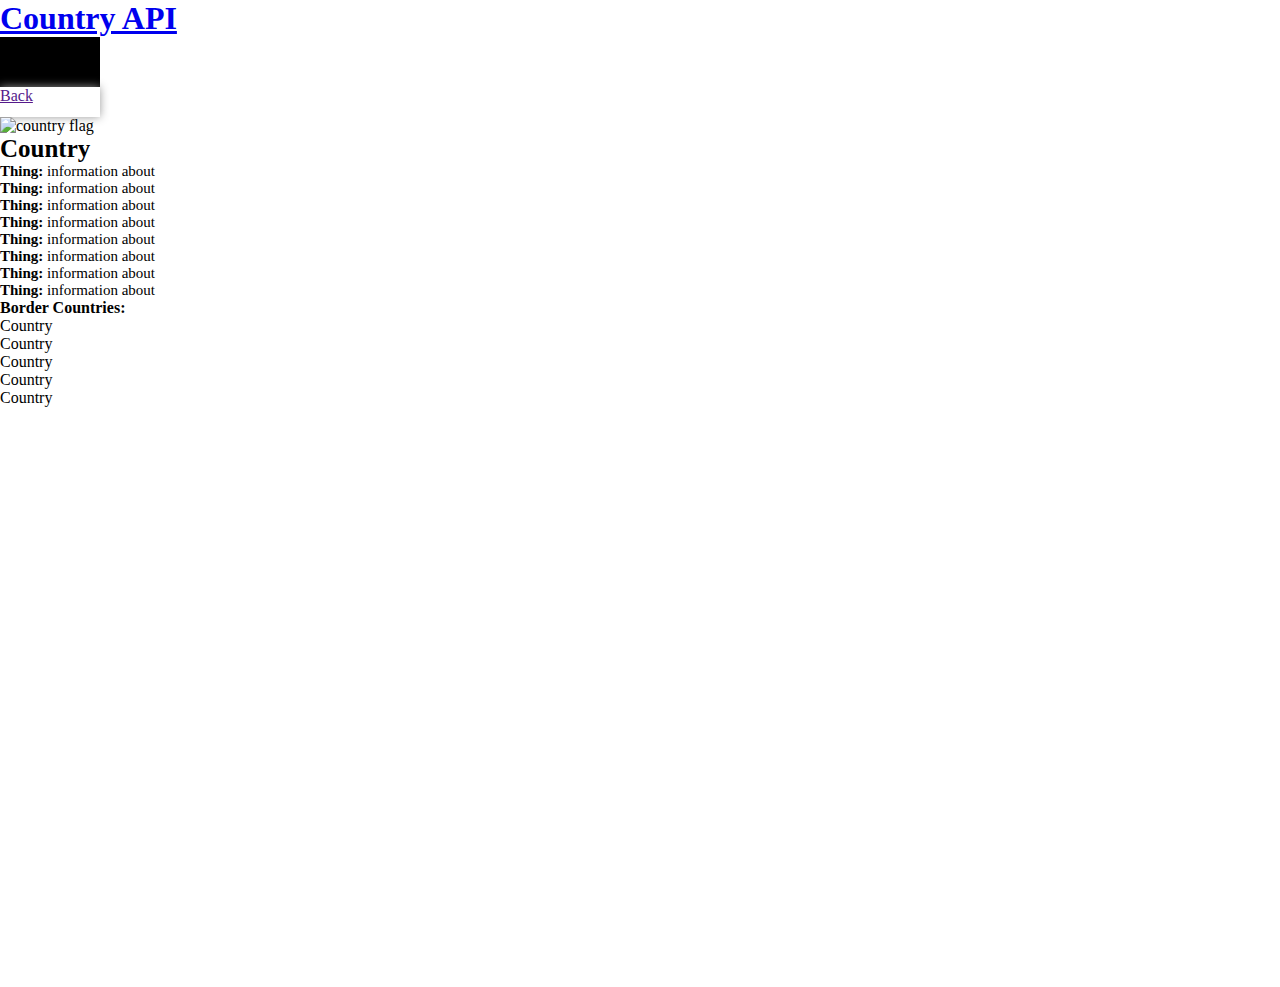
==== country.html @ 40fa812b "Mock up of individual page of country" ====
<!DOCTYPE html>
<html lang="en">
<head>
    <meta charset="UTF-8">
    <meta name="viewport" content="width=device-width, initial-scale=1.0">
    <link href="https://cdn.jsdelivr.net/npm/bootstrap@5.0.0-beta1/dist/css/bootstrap.min.css" rel="stylesheet" integrity="sha384-giJF6kkoqNQ00vy+HMDP7azOuL0xtbfIcaT9wjKHr8RbDVddVHyTfAAsrekwKmP1" crossorigin="anonymous">
    <link rel="stylesheet" href="./css/country.css" />
    <title>Country API</title>
</head>
<body>
    <header class="container m-0 container-header bg-white">
        <nav class="navbar navbar-light w-100 m-0 p-0">
            <a class="navbar-brand p-2" href="#"><h1>Country API</h1></a>
            <div class="darkmode-toggler"></div>
        </nav>        
    </header> 
    
    <div class="principal container bg-light">  
        <div class="container pt-5 px-4">
            <div class="back-button d-flex justify-content-center rounded">
                <a href="" class="text-decoration-none" >Back</a>
            </div>
        </div>
        <div class="container pt-5 px-4">
            <div class="row row-cols-1 row-cols-md-2 gy-3 ">
                <div class="col-md-5">
                    <img class="img-fluid" src="https://upload.wikimedia.org/wikipedia/en/0/03/Flag_of_Italy.svg" alt="country flag" class="flag"/>
                </div>
                <div class="col-md-1" ></div>
                <div class="col-md-5 p-3">
                    <h1 style="font-size: 25px;"><strong>Country</strong></h1>                    
                    <div class="row pt-3">
                        <div class="col-md-12 col-lg-6 pb-4">
                            <p class="mb-2" style="font-size: 15px;"><strong>Thing: </strong>information about </p>
                            <p class="mb-2" style="font-size: 15px;"><strong>Thing: </strong>information about </p>
                            <p class="mb-2" style="font-size: 15px;"><strong>Thing: </strong>information about </p>
                            <p class="mb-2" style="font-size: 15px;"><strong>Thing: </strong>information about </p>
                            <p class="mb-2" style="font-size: 15px;"><strong>Thing: </strong>information about </p>
                                           
                        </div>
                        <div class="col-md-12 col-lg-6 pb-4">
                            <p class="mb-2" style="font-size: 15px;"><strong>Thing: </strong>information about </p>
                            <p class="mb-2" style="font-size: 15px;"><strong>Thing: </strong>information about </p>
                            <p class="mb-2" style="font-size: 15px;"><strong>Thing: </strong>information about </p>
                             
                        </div>
                    </div> 
                    <div class="row row-cols-3">
                        <div class="col-12 col-sm-5">
                            <p><strong>Border Countries: </strong></p>
                        </div>
                        <div class="col-md-4 col-lg-3">
                            <p class="border border-secondary rounded p-1 text-center">Country</p>
                        </div>
                        <div class="col-md-4 col-lg-3">
                            <p class="border border-secondary rounded p-1 text-center">Country</p>
                        </div>
                        <div class="col-md-4 col-lg-3">
                            <p class="border border-secondary rounded p-1 text-center">Country</p>
                        </div>
                        <div class="col-md-4 col-lg-3">
                            <p class="border border-secondary rounded p-1 text-center">Country</p>
                        </div>
                        <div class="col-md-4 col-lg-3">
                            <p class="border border-secondary rounded p-1 text-center">Country</p>
                        </div>
                        
                        
                        
                    </div>                   
                </div>
            </div>
        </div>
                      
    </div>
    






<!-- Bootstrap -->
<script src="https://cdn.jsdelivr.net/npm/bootstrap@5.0.0-beta1/dist/js/bootstrap.bundle.min.js" integrity="sha384-ygbV9kiqUc6oa4msXn9868pTtWMgiQaeYH7/t7LECLbyPA2x65Kgf80OJFdroafW" crossorigin="anonymous"></script>

</body>
</html>
---- css/country.css ----
*{
    box-sizing: border-box;
    padding: 0;
    margin: 0;
}

.container-header {
    max-width: 100%;
    padding: 0;    
}

.principal{   
    margin: 0;
    padding: 0;
    max-width: 100vw;
    height: 100vh;
}

.back-button {
    width: 100px;
    height: 30px;    
    background-color: white;    
    box-shadow: 0 0 5px hsl(0, 0%, 22%);
    box-shadow: 0 0 10px hsl(0, 0%, 60%);
}

/* TEMPLATE PRUEBA */
.darkmode-toggler{
    width: 100px;
    height: 50px;
    background-color: black;
    margin-right: 20px;
}
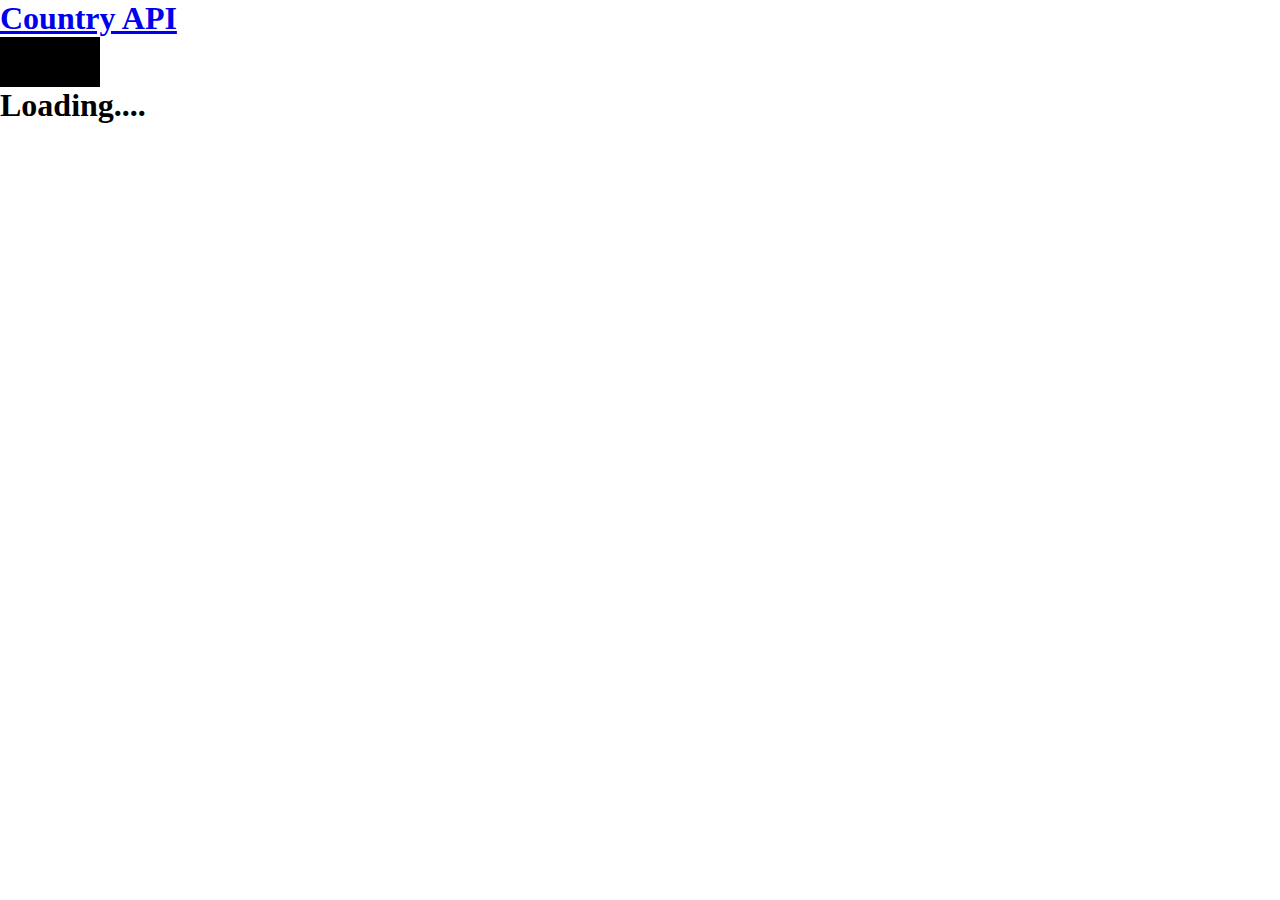
==== commit 69d638e8: "Little modifications to the dom and styles for glitches in the principal code" ====
--- a/country.html
+++ b/country.html
@@ -1,87 +1,35 @@
 <!DOCTYPE html>
 <html lang="en">
+
 <head>
-    <meta charset="UTF-8">
-    <meta name="viewport" content="width=device-width, initial-scale=1.0">
-    <link href="https://cdn.jsdelivr.net/npm/bootstrap@5.0.0-beta1/dist/css/bootstrap.min.css" rel="stylesheet" integrity="sha384-giJF6kkoqNQ00vy+HMDP7azOuL0xtbfIcaT9wjKHr8RbDVddVHyTfAAsrekwKmP1" crossorigin="anonymous">
-    <link rel="stylesheet" href="./css/country.css" />
-    <title>Country API</title>
+  <meta charset="UTF-8">
+  <meta name="viewport" content="width=device-width, initial-scale=1.0">
+  <link href="https://cdn.jsdelivr.net/npm/bootstrap@5.0.0-beta1/dist/css/bootstrap.min.css" rel="stylesheet"
+    integrity="sha384-giJF6kkoqNQ00vy+HMDP7azOuL0xtbfIcaT9wjKHr8RbDVddVHyTfAAsrekwKmP1" crossorigin="anonymous">
+  <link rel="stylesheet" href="./css/country.css" />
+  <title>Country API</title>
 </head>
+
 <body>
-    <header class="container m-0 container-header bg-white">
-        <nav class="navbar navbar-light w-100 m-0 p-0">
-            <a class="navbar-brand p-2" href="#"><h1>Country API</h1></a>
-            <div class="darkmode-toggler"></div>
-        </nav>        
-    </header> 
-    
-    <div class="principal container bg-light">  
-        <div class="container pt-5 px-4">
-            <div class="back-button d-flex justify-content-center rounded">
-                <a href="" class="text-decoration-none" >Back</a>
-            </div>
-        </div>
-        <div class="container pt-5 px-4">
-            <div class="row row-cols-1 row-cols-md-2 gy-3 ">
-                <div class="col-md-5">
-                    <img class="img-fluid" src="https://upload.wikimedia.org/wikipedia/en/0/03/Flag_of_Italy.svg" alt="country flag" class="flag"/>
-                </div>
-                <div class="col-md-1" ></div>
-                <div class="col-md-5 p-3">
-                    <h1 style="font-size: 25px;"><strong>Country</strong></h1>                    
-                    <div class="row pt-3">
-                        <div class="col-md-12 col-lg-6 pb-4">
-                            <p class="mb-2" style="font-size: 15px;"><strong>Thing: </strong>information about </p>
-                            <p class="mb-2" style="font-size: 15px;"><strong>Thing: </strong>information about </p>
-                            <p class="mb-2" style="font-size: 15px;"><strong>Thing: </strong>information about </p>
-                            <p class="mb-2" style="font-size: 15px;"><strong>Thing: </strong>information about </p>
-                            <p class="mb-2" style="font-size: 15px;"><strong>Thing: </strong>information about </p>
-                                           
-                        </div>
-                        <div class="col-md-12 col-lg-6 pb-4">
-                            <p class="mb-2" style="font-size: 15px;"><strong>Thing: </strong>information about </p>
-                            <p class="mb-2" style="font-size: 15px;"><strong>Thing: </strong>information about </p>
-                            <p class="mb-2" style="font-size: 15px;"><strong>Thing: </strong>information about </p>
-                             
-                        </div>
-                    </div> 
-                    <div class="row row-cols-3">
-                        <div class="col-12 col-sm-5">
-                            <p><strong>Border Countries: </strong></p>
-                        </div>
-                        <div class="col-md-4 col-lg-3">
-                            <p class="border border-secondary rounded p-1 text-center">Country</p>
-                        </div>
-                        <div class="col-md-4 col-lg-3">
-                            <p class="border border-secondary rounded p-1 text-center">Country</p>
-                        </div>
-                        <div class="col-md-4 col-lg-3">
-                            <p class="border border-secondary rounded p-1 text-center">Country</p>
-                        </div>
-                        <div class="col-md-4 col-lg-3">
-                            <p class="border border-secondary rounded p-1 text-center">Country</p>
-                        </div>
-                        <div class="col-md-4 col-lg-3">
-                            <p class="border border-secondary rounded p-1 text-center">Country</p>
-                        </div>
-                        
-                        
-                        
-                    </div>                   
-                </div>
-            </div>
-        </div>
-                      
-    </div>
-    
+  <header class="container m-0 container-header bg-white">
+    <nav class="navbar navbar-light w-100 m-0 p-0">
+      <a class="navbar-brand p-2" href="index.html">
+        <h1>Country API</h1>
+      </a>
+      <div class="darkmode-toggler"></div>
+    </nav>
+  </header>
 
+  <div id="page-container"></div>
 
+  <!-- Code  -->
+  <script type="module" src="src/classes/CountryPage/CountryPage.js"></script>
 
-
-
-
-<!-- Bootstrap -->
-<script src="https://cdn.jsdelivr.net/npm/bootstrap@5.0.0-beta1/dist/js/bootstrap.bundle.min.js" integrity="sha384-ygbV9kiqUc6oa4msXn9868pTtWMgiQaeYH7/t7LECLbyPA2x65Kgf80OJFdroafW" crossorigin="anonymous"></script>
+  <!-- Bootstrap -->
+  <script src="https://cdn.jsdelivr.net/npm/bootstrap@5.0.0-beta1/dist/js/bootstrap.bundle.min.js"
+    integrity="sha384-ygbV9kiqUc6oa4msXn9868pTtWMgiQaeYH7/t7LECLbyPA2x65Kgf80OJFdroafW"
+    crossorigin="anonymous"></script>
 
 </body>
+
 </html>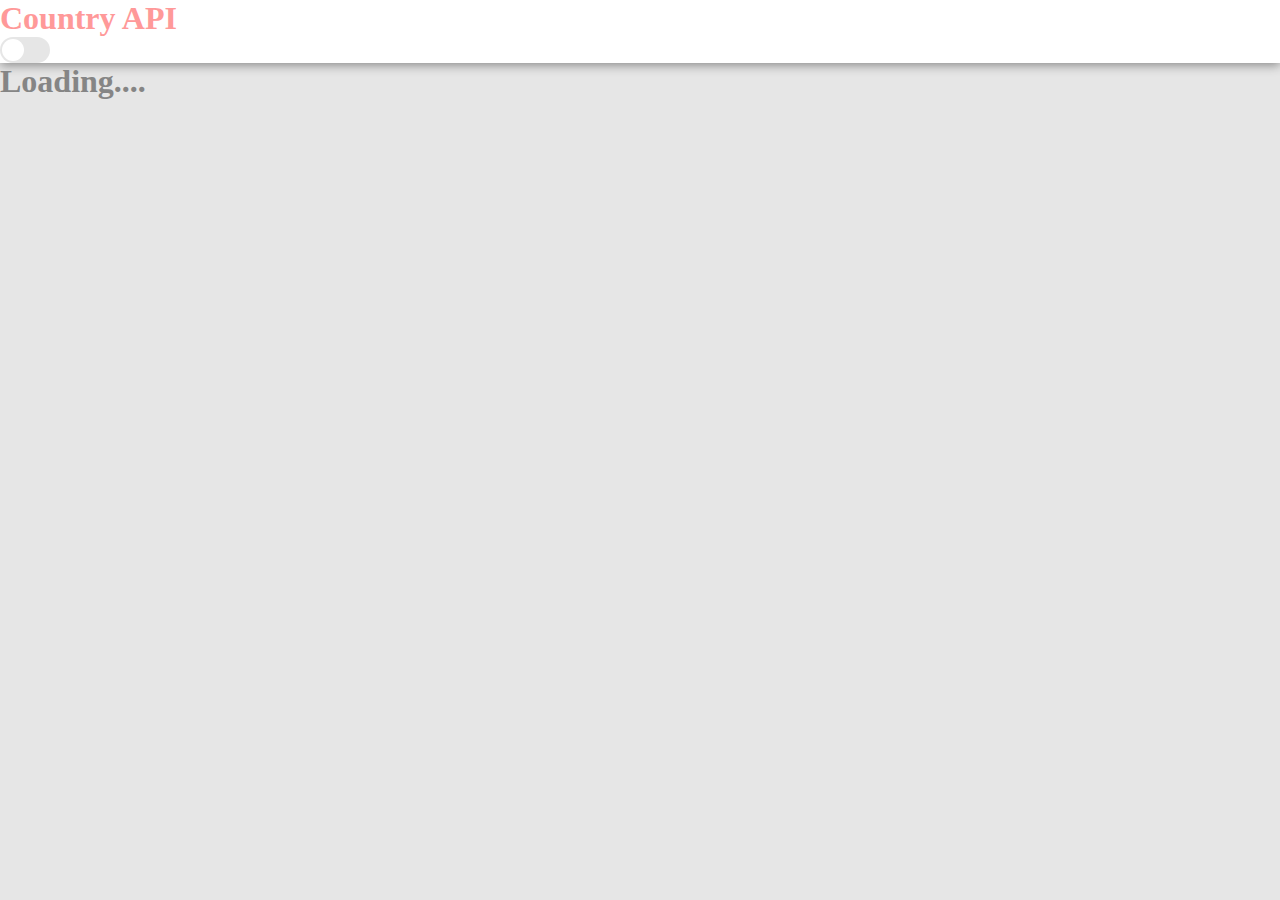
==== commit a26a81e7: "Dark mode and paginator" ====
--- a/country.html
+++ b/country.html
@@ -6,6 +6,7 @@
   <meta name="viewport" content="width=device-width, initial-scale=1.0">
   <link href="https://cdn.jsdelivr.net/npm/bootstrap@5.0.0-beta1/dist/css/bootstrap.min.css" rel="stylesheet"
     integrity="sha384-giJF6kkoqNQ00vy+HMDP7azOuL0xtbfIcaT9wjKHr8RbDVddVHyTfAAsrekwKmP1" crossorigin="anonymous">
+  <link rel="stylesheet" href="https://use.fontawesome.com/releases/v5.15.1/css/all.css" integrity="sha384-vp86vTRFVJgpjF9jiIGPEEqYqlDwgyBgEF109VFjmqGmIY/Y4HV4d3Gp2irVfcrp" crossorigin="anonymous">
   <link rel="stylesheet" href="./css/country.css" />
   <title>Country API</title>
 </head>
@@ -13,16 +14,21 @@
 <body>
   <header class="container m-0 container-header bg-white">
     <nav class="navbar navbar-light w-100 m-0 p-0">
-      <a class="navbar-brand p-2" href="index.html">
+      <a class="p-2" href="index.html">
         <h1>Country API</h1>
       </a>
-      <div class="darkmode-toggler"></div>
+      <button id="darkmode-toggler">
+        <i class="fas fa-moon"></i>
+        <i class="fas fa-sun"></i>
+        <div id="ball"></div>
+      </button>
     </nav>
   </header>
 
   <div id="page-container"></div>
 
   <!-- Code  -->
+  <script src="src/utils/darkmode.js"></script>
   <script type="module" src="src/classes/CountryPage/CountryPage.js"></script>
 
   <!-- Bootstrap -->
--- a/css/country.css
+++ b/css/country.css
@@ -2,6 +2,27 @@
     box-sizing: border-box;
     padding: 0;
     margin: 0;
+}
+
+:root {
+    --main-color: hsl(0, 0%, 100%);
+    --main-bg-color: hsl(0, 0%, 90%);
+    --text-color: hsl(0, 0%, 52%);
+    --link-hover: hsl(0, 100%, 80%);
+    --shadow: hsl(0, 0%, 52%);
+}
+
+.darkmode {
+    --main-color: hsl(0, 0%, 30%);
+    --main-bg-color: hsl(0, 0%, 10%);
+    --text-color: hsl(63, 100%, 96%);
+    --link-hover: hsl(0, 100%, 70%);
+    --shadow: hsl(0, 0%, 15%);
+}
+
+body {
+    background-color: var(--main-bg-color);
+    color: var(--text-color);
 }
 
 .container-header {
@@ -16,18 +37,74 @@
     height: 100vh;
 }
 
+.navbar {
+    box-shadow: 0 2px 2px black;
+    box-shadow: 0 2px 10px var(--shadow);  
+    background-color: var(--main-color);
+    color: var(--text-color);
+}
+
+.navbar  a {
+    text-decoration: none;
+    color: var(--text-color);
+}
+
+a {
+    text-decoration: none;
+    color: var(--text-color);
+}
+
+a:hover {
+    color: var(--link-hover);
+}
+
+.tag{
+    border: 1px solid var(--text-color); 
+}
+
+.tag:hover {
+    border-color: var(--link-hover);
+}
+
 .back-button {
     width: 100px;
     height: 30px;    
-    background-color: white;    
-    box-shadow: 0 0 5px hsl(0, 0%, 22%);
-    box-shadow: 0 0 10px hsl(0, 0%, 60%);
+    background-color: var(--main-color);    
+    box-shadow: 0 0 5px black;
+    box-shadow: 0 0 10px var(--shadow);
 }
 
-/* TEMPLATE PRUEBA */
-.darkmode-toggler{
-    width: 100px;
-    height: 50px;
-    background-color: black;
+.back-button a:hover {
+    color: var(--link-hover);
+}
+
+/* DARKMODE TOGGLER */
+#darkmode-toggler{
+    background-color: var(--main-bg-color);
+    display: flex;
+    align-items: center;
+    justify-content: space-between;
+    border-radius: 50px;
+    position: relative;
+    padding: 5px;
+    height: 26px;
+    width: 50px;
     margin-right: 20px;
+    border: none;
 }
+#ball {
+    background-color: var(--main-color);
+    border-radius: 50%;
+    position: absolute;
+    top: 2px;
+    left: 2px;
+    width: 22px;
+    height: 22px;    
+}
+.fa-moon {    
+    color: hsl(59, 100%, 72%)
+}
+.fa-sun {    
+    color: hsl(44, 93%, 60%)
+}
+
